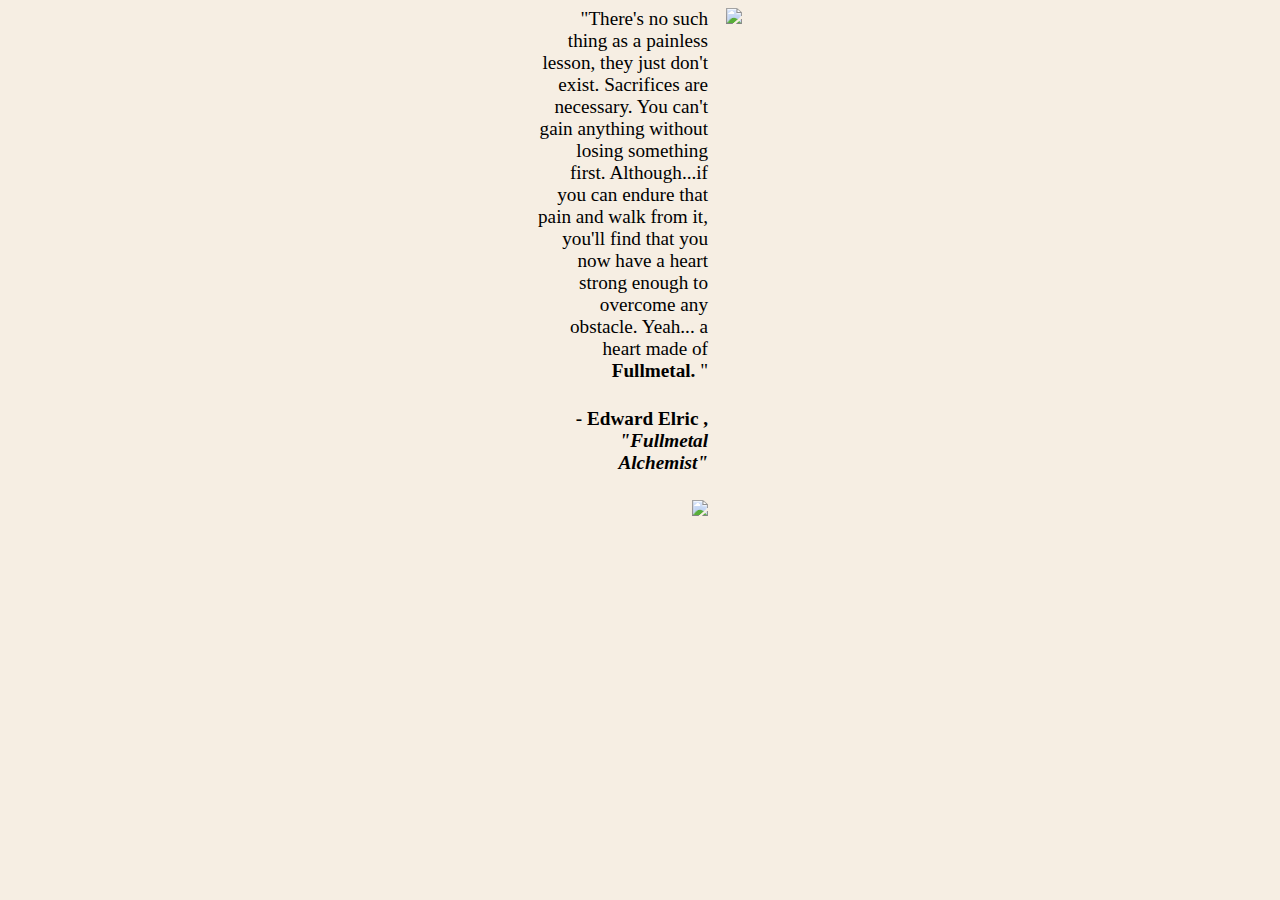
==== tho.html @ 0764b8ef "cơ bản cơ bản" ====
<!DOCTYPE html>
<head>
    <meta charset="UTF-8">
    <meta name="viewport" content="width=device-width, initial-scale=1.0">
    <title>Document</title>
    <style>
        body{
            background-color: 	#f6eee3;
            font-size: larger;
}
    article{ 
        text-align: right;
        width:170px;
    }

    .row{
        display: flex;
        gap:18px;

        justify-content: center;
    }

    .col{
        flex-grow: 0;
        flex-shrink: 0;
        
    }
     </style>
</head>
<body>
    <main class=" row">
        

        <article class = "col">
            &emsp;&emsp;"There's no such thing as a painless lesson, they just don't exist. Sacrifices are necessary. You can't gain anything without losing something first. Although...if you can endure that pain and walk from it, you'll find that you now have a heart strong enough to overcome any obstacle. Yeah... a heart made of <strong> Fullmetal. </strong>"
            <h4>
                &emsp;- Edward Elric , <em>"Fullmetal Alchemist" </em>
                </h4>
        <img width="90%" src="https://upload.wikimedia.org/wikipedia/it/9/90/Fma_Brotherhood_logo.png">
        </article>
        
        <img class="col" src="https://i.pinimg.com/originals/87/1f/6f/871f6fd73149872282f2ce2d6c9ecae6.gif">
    </main>
</body>
</html>
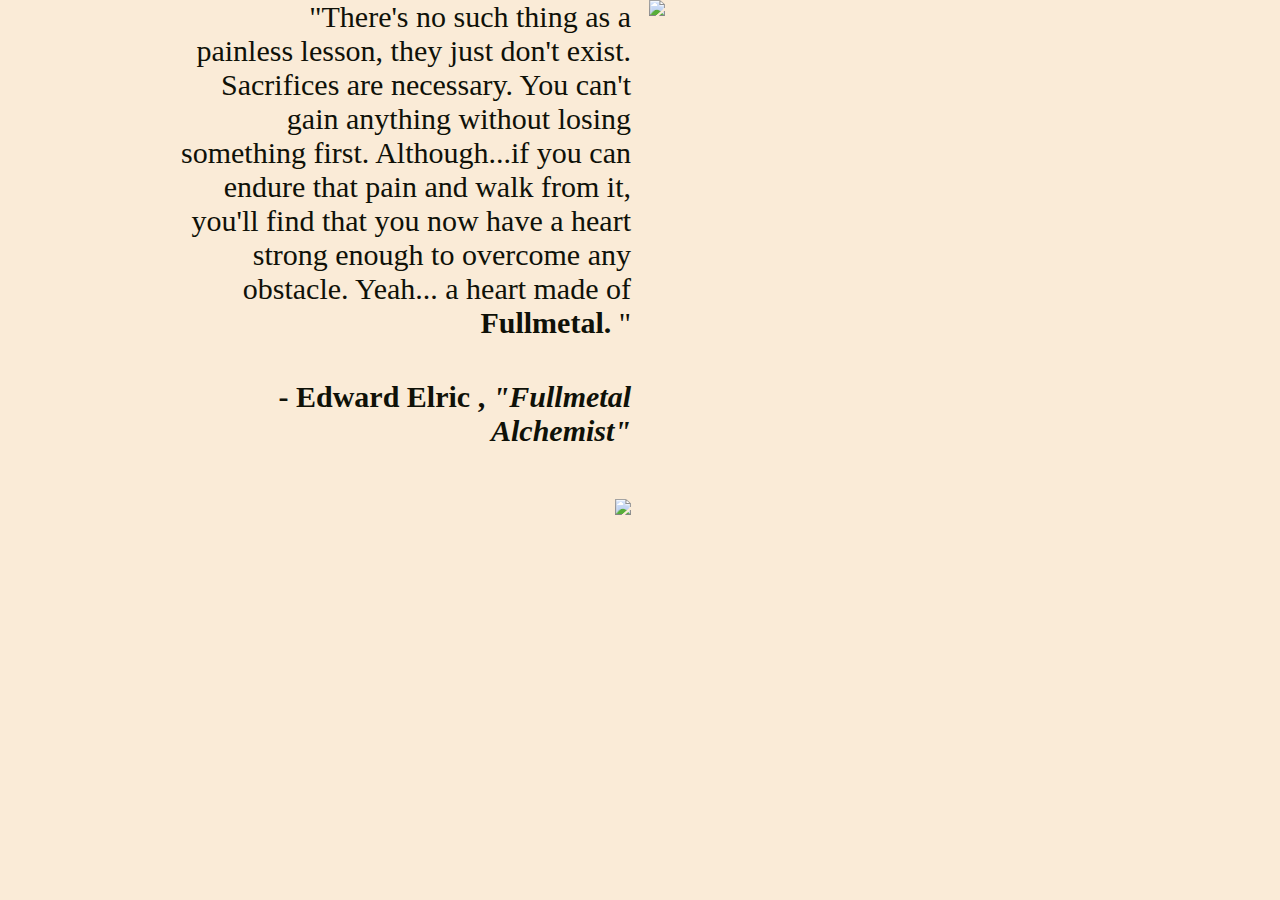
==== commit b20e9ba6: "Chỉnh style cho các trang" ====
--- a/tho.html
+++ b/tho.html
@@ -3,35 +3,14 @@
     <meta charset="UTF-8">
     <meta name="viewport" content="width=device-width, initial-scale=1.0">
     <title>Document</title>
-    <style>
-        body{
-            background-color: 	#f6eee3;
-            font-size: larger;
-}
-    article{ 
-        text-align: right;
-        width:170px;
-    }
+    <link rel="stylesheet" href="styles.css">
 
-    .row{
-        display: flex;
-        gap:18px;
-
-        justify-content: center;
-    }
-
-    .col{
-        flex-grow: 0;
-        flex-shrink: 0;
-        
-    }
-     </style>
 </head>
-<body>
+<body style="background-color: antiquewhite;">
     <main class=" row">
         
 
-        <article class = "col">
+        <article id ="khungchu" class = "col">
             &emsp;&emsp;"There's no such thing as a painless lesson, they just don't exist. Sacrifices are necessary. You can't gain anything without losing something first. Although...if you can endure that pain and walk from it, you'll find that you now have a heart strong enough to overcome any obstacle. Yeah... a heart made of <strong> Fullmetal. </strong>"
             <h4>
                 &emsp;- Edward Elric , <em>"Fullmetal Alchemist" </em>
--- a/styles.css
+++ b/styles.css
@@ -0,0 +1,110 @@
+
+
+@font-face {
+    font-family: 'Dongle';
+    src: url('./fonts/Dongle-Regular.ttf') format('truetype');
+    font-weight: normal;
+    font-style: normal;
+}
+@font-face {
+    font-family: 'Dongle';
+    src: url('./fonts/Dongle-Bold.ttf') format('truetype');
+    font-weight: bold;
+    font-style: normal;
+}
+
+
+
+body{
+    margin:0;
+    color: #0F1108;
+    font-family:'Dongle';
+    font-size: 25px;
+}
+
+a{
+    text-decoration: none;
+    color: #0F1108;
+}
+
+
+.wrapper{
+    display: flex;
+    border: 1px solid black;
+    flex-direction: column;
+    min-height: 100vh;
+}
+
+.header-flex{
+    display: flex;
+    flex:0;
+    min-height: 10vh;
+    justify-content: center;
+    align-items: center;
+    background-color: #7FB7BE;
+    font-size: larger;
+    font-weight: bold;
+}
+
+.main-flex{
+    display: flex;
+    flex-direction: column;
+    align-items: center;
+    background-color: #D3F3EE;
+    flex:1;
+    border: 1px dashed ;
+    font-weight: normal;
+}
+
+.footer-flex{
+    display: flex;
+    justify-content: center;
+    align-items: center;
+    flex:0;
+    background-color: #7FB7BE;
+    min-height: 10vh;
+    font-size: larger;
+    font-weight: bold;
+}
+
+
+
+.table-flex{
+    flex:1
+}
+table,
+tr,
+th,
+td {
+  border: 1px solid black;
+  text-align: center;
+  
+}
+td {
+  padding: 4px;
+}
+.cotiet{
+  background-color:#FDFD96 ;
+}
+
+
+
+article{ 
+    text-align: right;
+    width:170px;
+}
+
+.row{
+    display: flex;
+    gap:18px;
+    justify-content: center;
+    max-height: 100vh;
+    font-size: larger;
+    
+}
+
+.col{   
+    min-width: 50vh;
+    flex: 0;
+
+}
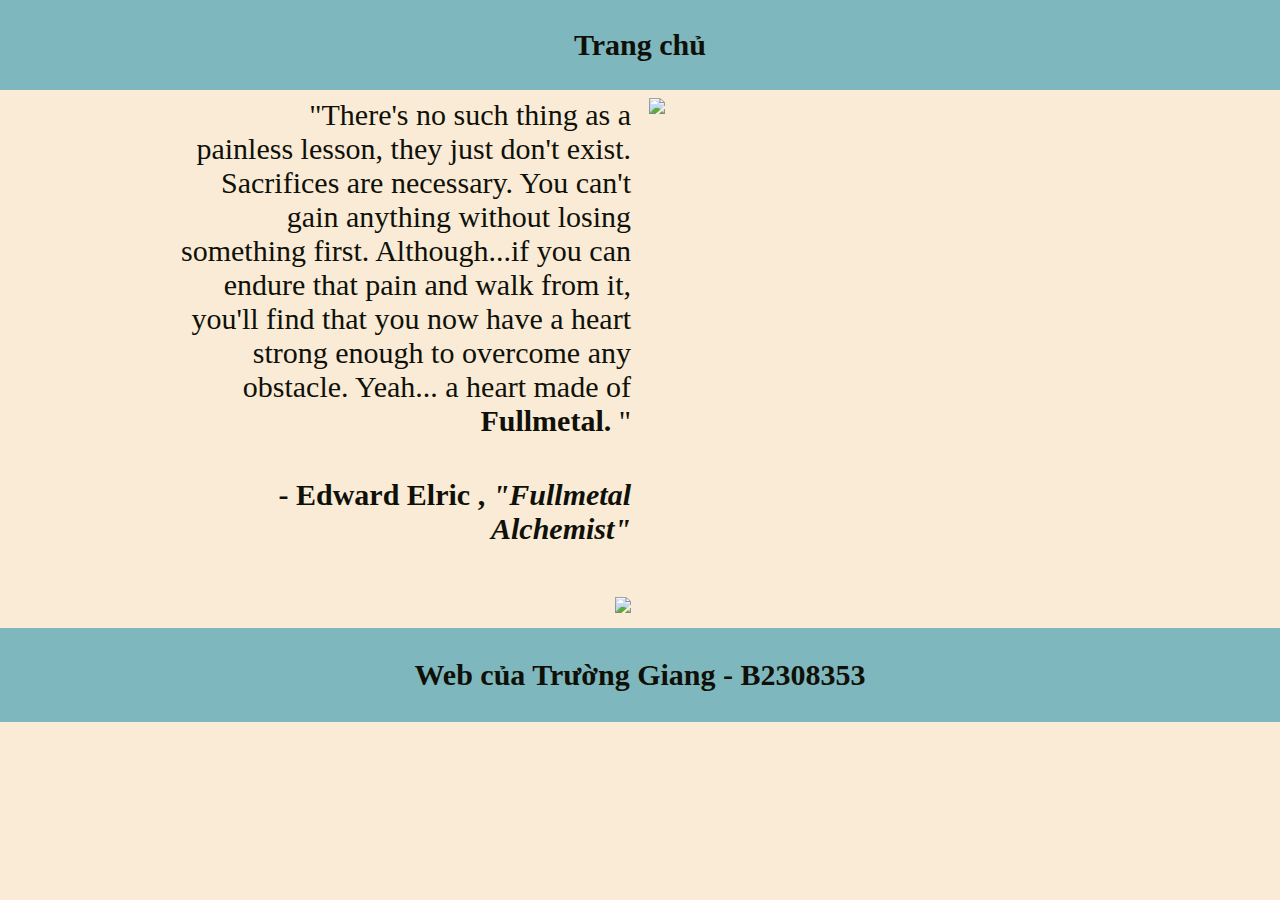
==== commit d3145e61: "Chỉnh chỉnh" ====
--- a/tho.html
+++ b/tho.html
@@ -7,6 +7,7 @@
 
 </head>
 <body style="background-color: antiquewhite;">
+    <header class="header-flex"><a href="index.html"  >Trang chủ</a></header>
     <main class=" row">
         
 
@@ -20,5 +21,8 @@
         
         <img class="col" src="https://i.pinimg.com/originals/87/1f/6f/871f6fd73149872282f2ce2d6c9ecae6.gif">
     </main>
+    <footer class="footer-flex">
+        <p>Web của Trường Giang - B2308353</p>
+      </footer>
 </body>
 </html>--- a/styles.css
+++ b/styles.css
@@ -95,6 +95,7 @@
 }
 
 .row{
+    padding:8px;
     display: flex;
     gap:18px;
     justify-content: center;
